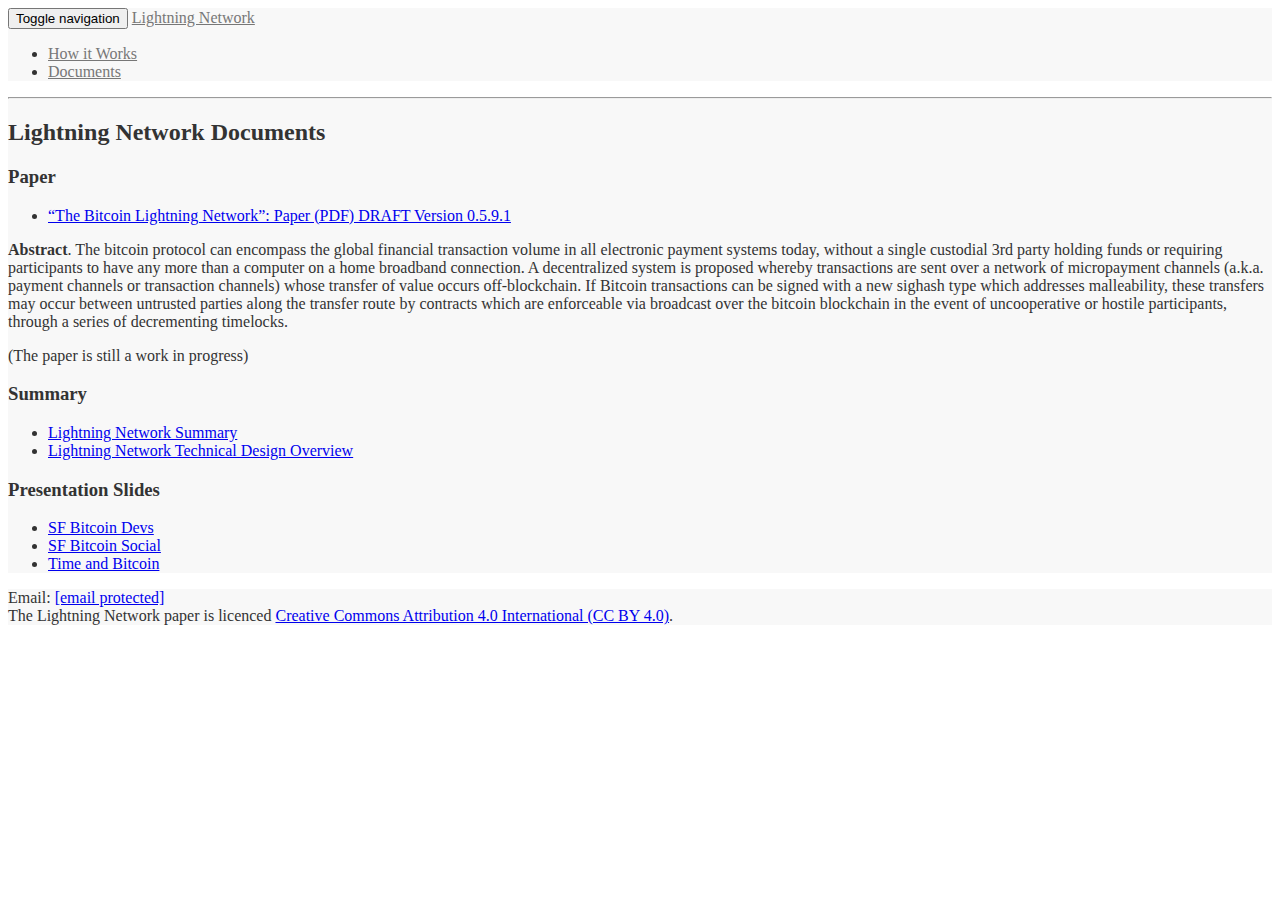
==== docs/index.html @ 7cb39386 "Add files via upload" ====
<!DOCTYPE html>
<html>
<head>

    <meta charset="utf-8">
    <meta http-equiv="X-UA-Compatible" content="IE=edge">
    <meta name="viewport" content="width=device-width, initial-scale=1">
    <meta name="description" content="">
    <meta name="author" content="">
    <base href="https://lightning.network">
    <title>Lightning Network Documents</title>

    
    <link href="/css/bootstrap.min.css" rel="stylesheet">

    
    <link href="/css/landing-page.css" rel="stylesheet">

    
    <link href="//fonts.googleapis.com/css?family=Lato:300,400,700,300italic,400italic,700italic" rel="stylesheet" type="text/css">

    <style>
    .navbar {
    border-color: #e7e7e7;
}

.content-section-a,
footer,
.navbar {
  background-color: #f8f8f8;
  color: #333;
}

.navbar a:link,
.navbar-default .navbar-nav>li>a {
  color: #777;
}

.navbar a:hover,
.navbar-default .navbar-nav>li>a:hover {
  color: rgb(51, 51, 51);
}

.content-section-b {
  background-color: white;
  color: #333;
}

body {
  color: rgb(51, 51, 51);
}

.header-container h1,
.header-container h2,
.header-container h3,
.header-container h4 {
  color: rgb(51, 51, 51);
}

  </style>

</head>
<body>


<nav class="navbar navbar-default navbar-fixed-top" role="navigation">
    <div class="container">
        
        <div class="navbar-header page-scroll">
            <button type="button" class="navbar-toggle" data-toggle="collapse" data-target="#bs-example-navbar-collapse-1">
                <span class="sr-only">Toggle navigation</span>
                <span class="icon-bar"></span>
                <span class="icon-bar"></span>
                <span class="icon-bar"></span>
            </button>
            <a class="page-scroll navbar-brand" href="#intro">Lightning Network</a>
        </div>
        
        <div class="collapse navbar-collapse" id="bs-example-navbar-collapse-1">
            <ul class="nav navbar-nav navbar-right">
                <li>
                    <a class="page-scroll" href=/how-it-works>How it Works</a>
                </li>
                <li>
                    <a class="page-scroll" href=/docs>Documents</a>
                </li>
                
            </ul>
        </div>
        
    </div>
    
</nav>


<section id="services">
   <div class="content-section-a">

      <div class="container">

        <div class="row">
          <div>
            <hr class="section-heading-spacer">
            <div class="clearfix"></div>
            <h2 class="section-heading">Lightning Network Documents</h2>
            

<h3 id="paper:d680e8a854a7cbad6d490c445cba2eba">Paper</h3>

<ul>
<li><a href="/lightning-network-paper.pdf">&ldquo;The Bitcoin Lightning Network&rdquo;: Paper (PDF) DRAFT Version 0.5.9.1</a></li>
</ul>

<p><strong>Abstract</strong>. The bitcoin protocol can encompass the global financial transaction volume in all electronic payment systems today, without a single custodial 3rd party holding funds or requiring participants to have any more than a computer on a home broadband connection. A decentralized system is proposed whereby transactions are sent over a network of micropayment channels (a.k.a. payment channels or transaction channels) whose transfer of value occurs off-blockchain. If Bitcoin transactions can be signed with a new sighash type which addresses malleability, these transfers may occur between untrusted parties along the transfer route by contracts which are enforceable via broadcast over the bitcoin blockchain in the event of uncooperative or hostile participants, through a series of decrementing timelocks.</p>

<p>(The paper is still a work in progress)</p>

<h3 id="summary:d680e8a854a7cbad6d490c445cba2eba">Summary</h3>

<ul>
<li><a href="/lightning-network-summary.pdf">Lightning Network Summary</a></li>
<li><a href="/lightning-network-technical-summary.pdf">Lightning Network Technical Design Overview</a></li>
</ul>

<h3 id="presentation-slides:d680e8a854a7cbad6d490c445cba2eba">Presentation Slides</h3>

<ul>
<li><a href="/lightning-network.pdf">SF Bitcoin Devs</a></li>
<li><a href="/lightning-network-presentation-sfbitcoinsocial-2015-05-26.pdf">SF Bitcoin Social</a></li>
<li><a href="/lightning-network-presentation-time-2015-07-06.pdf">Time and Bitcoin</a></li>
</ul>

        </div>
    </div>

</div>
</div>

</section>

<footer>
    <div class="container">
        <div class="row">
            <div class="col-md-6">
		    Email: <a href="/cdn-cgi/l/email-protection#c5a6aaabb1a4a6b185a9aca2adb1abacaba2ebaba0b1b2aab7ae"><span class="__cf_email__" data-cfemail="395a56574d585a4d7955505e514d5750575e17575c4d4e564b52">[email&#160;protected]</span></a>
		    
            </div>
            <div class="col-md-6">
		The Lightning Network paper is licenced <a href="http://creativecommons.org/licenses/by/4.0/">Creative Commons Attribution 4.0 International (CC BY 4.0)</a>.
            </div>
        </div>
    </div>
</footer>

<script data-cfasync="false" src="/cdn-cgi/scripts/5c5dd728/cloudflare-static/email-decode.min.js"></script><script src="/js/jquery-1.11.0.js"></script>


<script src="/js/jquery.easing.min.js"></script>


<script src="/js/bootstrap.min.js"></script>


<script src="js/landing-page.js"></script>



</body>
</html>
---- css/landing-page.css ----
/*!
 * Start Bootstrap - Landing Page Bootstrap Theme (http://startbootstrap.com)
 * Code licensed under the Apache License v2.0.
 * For details, see http://www.apache.org/licenses/LICENSE-2.0.
 */

 body,
 html {
    width: 100%;
    height: 100%;
    font-size: 16px;
}

body,
h1,
h2,
h3,
h4,
h5,
h6 {
    font-family: -apple-system-headline, 'Helvetica Neue', Helvetica, sans-serif;
}

.lead {
    font-size: 18px;
    font-weight: 400;
}

.intro-header {
    padding-top: 40px;
    text-align: center;
    color: #f8f8f8;
}

.intro-message {
    margin-top: 100px;
    color: rgb(51, 51, 51);
    text-align: left;
}

.intro-message > h3 {
    font-family: -apple-system-headline, 'HelveticaNeue-Light', 'Helvetica Neue', Helvetica, sans-serif;
}

.intro-message > h1 {
    font-family: -apple-system-subheadline, 'HelveticaNeue-UltraLight', 'Helvetica Neue', Helvetica, sans-serif;
    font-size: 5em;
}

.intro-divider {
    width: 400px;
    border-top: 1px solid #f8f8f8;
    border-bottom: 1px solid rgba(0,0,0,0.2);
}

.network-name {
    text-transform: uppercase;
    font-size: 14px;
    font-weight: 400;
    letter-spacing: 2px;
}

.container {
    width: 900px;
    line-height: 1.2em;
}

.header-container {
    width: 100%;
}

.container ul {
    line-height: 1.6em;
}

.container pre {
    margin-top: 20px;
    margin-bottom: 20px;
    line-height: 1.6em;
}

.container h3 {
    margin-top: 20px;
    margin-bottom: 10px;
}

.content-section-a {
    padding: 50px 0;
    background-color: #f8f8f8;
}

.content-section-b {
    padding: 50px 0;
    border-top: 1px solid #e7e7e7;
    border-bottom: 1px solid #e7e7e7;
}

.section-heading {
    margin-bottom: 30px;
}

.section-heading-spacer {
    float: left;
    width: 200px;
    border-top: 3px solid #e7e7e7;
}

.contact {
    padding: 100px 0;
    color: #f8f8f8;
    background: url(../img/contact-bg.jpg) no-repeat center center;
    background-size: cover;
}

.contact h2 {
    margin: 0;
    text-shadow: 2px 2px 3px rgba(0,0,0,0.6);
    font-size: 3em;
}

.contact ul {
    margin-bottom: 0;
}

.contact-social-buttons {
    float: right;
    margin-top: 0;
}

@media(max-width:1199px) {
    ul.contact-social-buttons {
        float: left;
        margin-top: 15px;
    }
}

@media(max-width:767px) {
    .contact h2 {
        margin: 0;
        text-shadow: 2px 2px 3px rgba(0,0,0,0.6);
        font-size: 3em;
    }

    ul.contact-social-buttons > li {
        display: block;
        margin-bottom: 20px;
        padding: 0;
    }

    ul.contact-social-buttons > li:last-child {
        margin-bottom: 0;
    }
}

footer {
    padding: 50px 0;
    background-color: #f8f8f8;
}

p.copyright {
    margin: 15px 0 0;
}


@media(max-width:1000px) {
    .intro-message {
        padding-bottom: 10%;
        margin-top: -30px;
    }

    .intro-message > h1 {
        font-size: 3em;
    }

    ul.intro-social-buttons > li {
        display: block;
        margin-bottom: 20px;
        padding: 0;
    }

    ul.intro-social-buttons > li:last-child {
        margin-bottom: 0;
    }

    .intro-divider {
        width: 100%;
    }

    .container {
       width: 80%;
   }

   .intro-message {
        text-align: center;
    }
}

.intro-image {
    height: 100%;
    min-height: 380px;
    margin-top: 20px;
    background: url(../img/intro-bg.png) no-repeat center center;
    background-size: 280px;
}

.github-btn {
    margin-top: 10px;
}
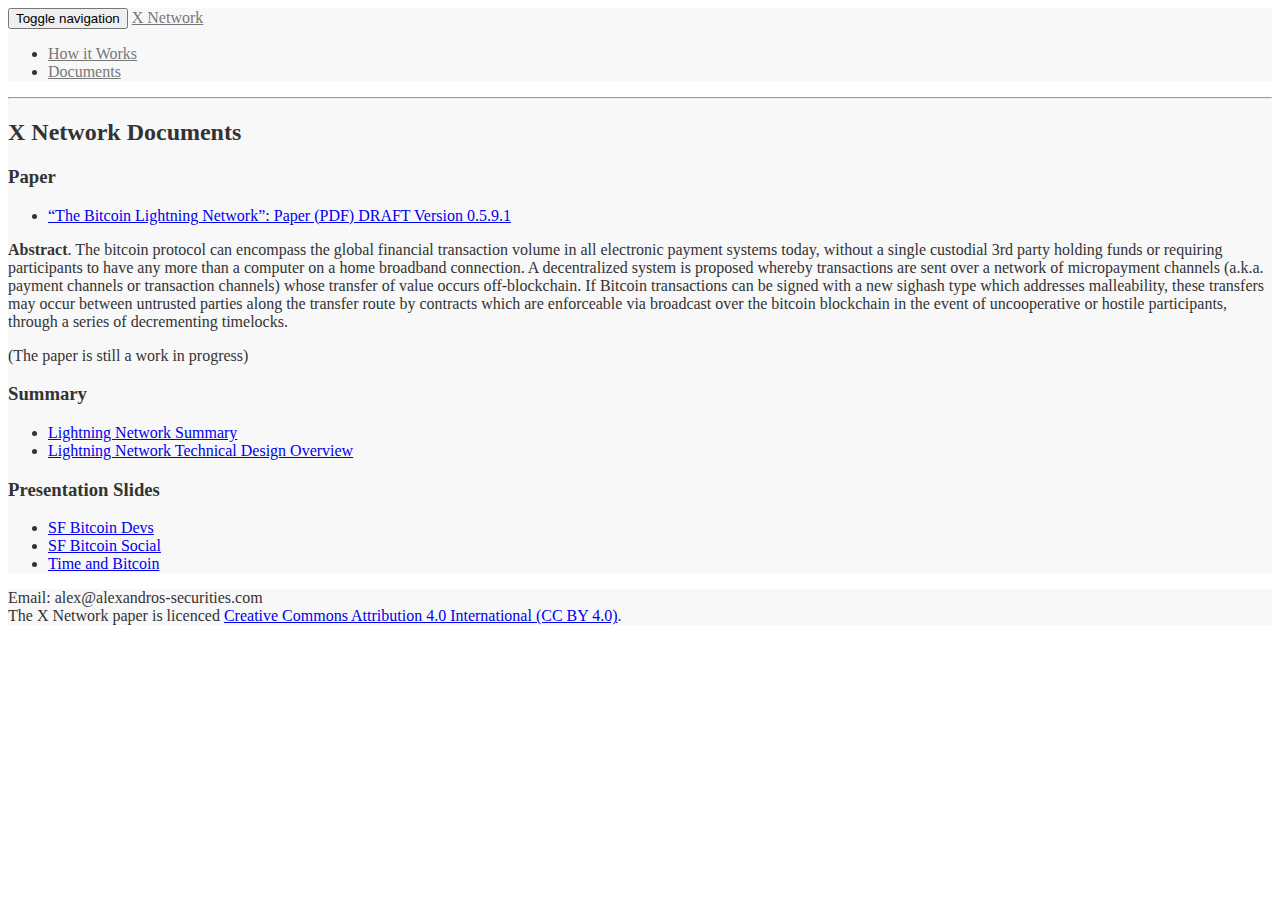
==== commit 188a3b2e: "Update index.html" ====
--- a/docs/index.html
+++ b/docs/index.html
@@ -7,8 +7,8 @@
     <meta name="viewport" content="width=device-width, initial-scale=1">
     <meta name="description" content="">
     <meta name="author" content="">
-    <base href="https://lightning.network">
-    <title>Lightning Network Documents</title>
+    <base href="https://xft-network.netlify.app/">
+    <title>X Network Documents</title>
 
     
     <link href="/css/bootstrap.min.css" rel="stylesheet">
@@ -73,7 +73,7 @@
                 <span class="icon-bar"></span>
                 <span class="icon-bar"></span>
             </button>
-            <a class="page-scroll navbar-brand" href="#intro">Lightning Network</a>
+            <a class="page-scroll navbar-brand" href="#intro">X Network</a>
         </div>
         
         <div class="collapse navbar-collapse" id="bs-example-navbar-collapse-1">
@@ -102,7 +102,7 @@
           <div>
             <hr class="section-heading-spacer">
             <div class="clearfix"></div>
-            <h2 class="section-heading">Lightning Network Documents</h2>
+            <h2 class="section-heading">X Network Documents</h2>
             
 
 <h3 id="paper:d680e8a854a7cbad6d490c445cba2eba">Paper</h3>
@@ -142,11 +142,11 @@
     <div class="container">
         <div class="row">
             <div class="col-md-6">
-		    Email: <a href="/cdn-cgi/l/email-protection#c5a6aaabb1a4a6b185a9aca2adb1abacaba2ebaba0b1b2aab7ae"><span class="__cf_email__" data-cfemail="395a56574d585a4d7955505e514d5750575e17575c4d4e564b52">[email&#160;protected]</span></a>
+		    Email: alex@alexandros-securities.com
 		    
             </div>
             <div class="col-md-6">
-		The Lightning Network paper is licenced <a href="http://creativecommons.org/licenses/by/4.0/">Creative Commons Attribution 4.0 International (CC BY 4.0)</a>.
+		The X Network paper is licenced <a href="http://creativecommons.org/licenses/by/4.0/">Creative Commons Attribution 4.0 International (CC BY 4.0)</a>.
             </div>
         </div>
     </div>
